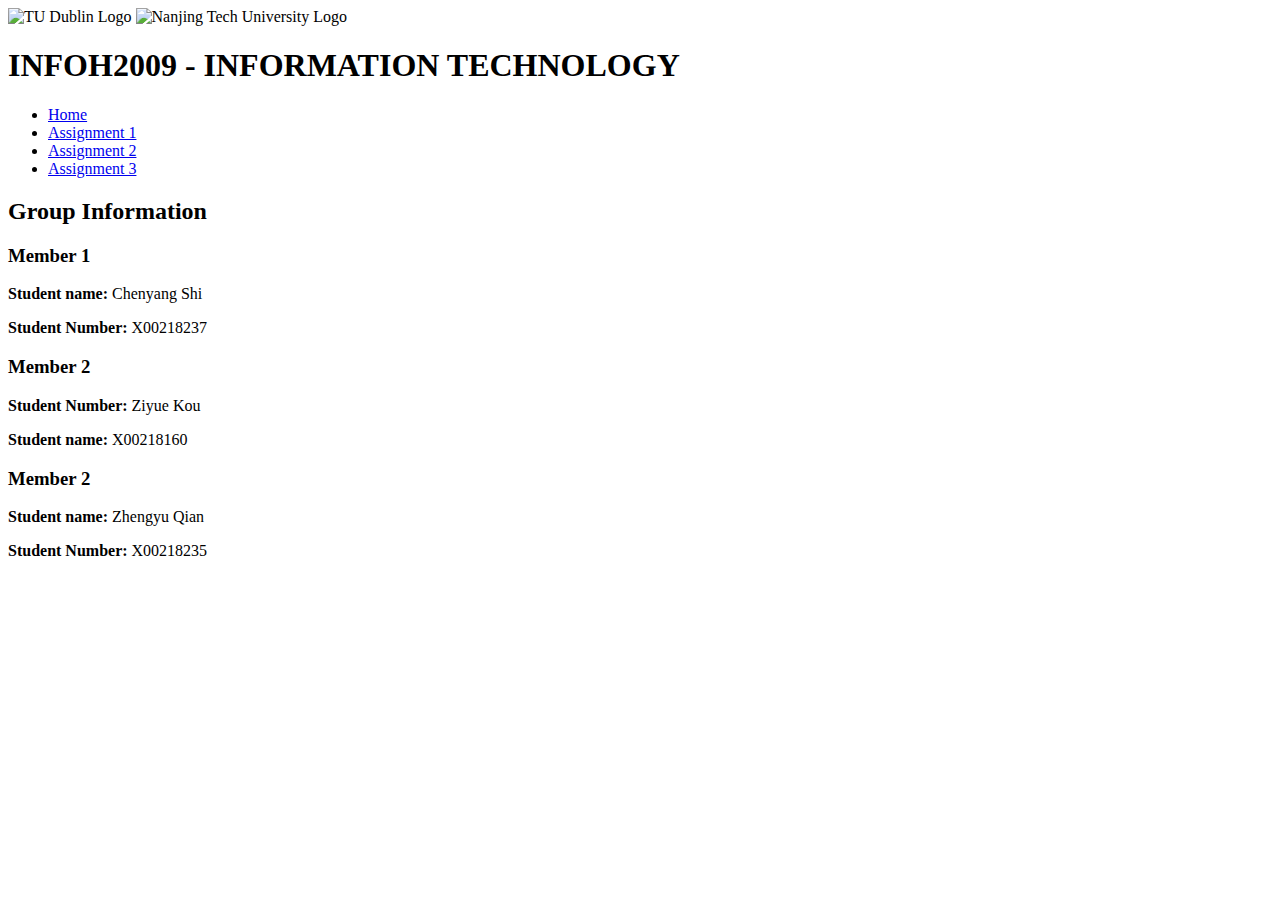
==== index.html @ e097a47a "Create index.html" ====
<!DOCTYPE html>
<html lang="en">
<head>
    <meta charset="UTF-8">
    <meta name="viewport" content="width=device-width, initial-scale=1.0">
    <title>INFOH2009 - INFORMATION TECHNOLOGY</title>
    <link rel="stylesheet" href="style.css">
</head>
<body>
    <header>
        <img src="https://www.ieabroad.com/wp-content/uploads/TUD.png" alt="TU Dublin Logo">
        <img src="https://upload.wikimedia.org/wikipedia/en/b/b2/Nanjing_University_of_Technology_logo.png" alt="Nanjing Tech University Logo">

        <h1>INFOH2009 - INFORMATION TECHNOLOGY</h1>
    </header>
    <nav>
        <ul>
            <li><a href="index.html">Home</a></li>
            <li><a href="assignment1.html">Assignment 1</a></li>
            <li><a href="assignment2.html">Assignment 2</a></li>
            <li><a href="assignment3.html">Assignment 3</a></li>

        </ul>
    </nav>
    <main>
        <section>
            <h2>Group Information</h2>
            <h3>Member 1</h3>
                <p><strong>Student name:</strong> Chenyang Shi</p>
                <p><strong>Student Number:</strong> X00218237</p>
            <h3>Member 2</h3>
                <p><strong>Student Number:</strong> Ziyue Kou</p>
                <p><strong>Student name:</strong> X00218160</p>
            <h3>Member 2</h3>
                <p><strong>Student name:</strong> Zhengyu Qian</p>
                <p><strong>Student Number:</strong> X00218235</p>
        </section>
    </main>
</body>
</html>
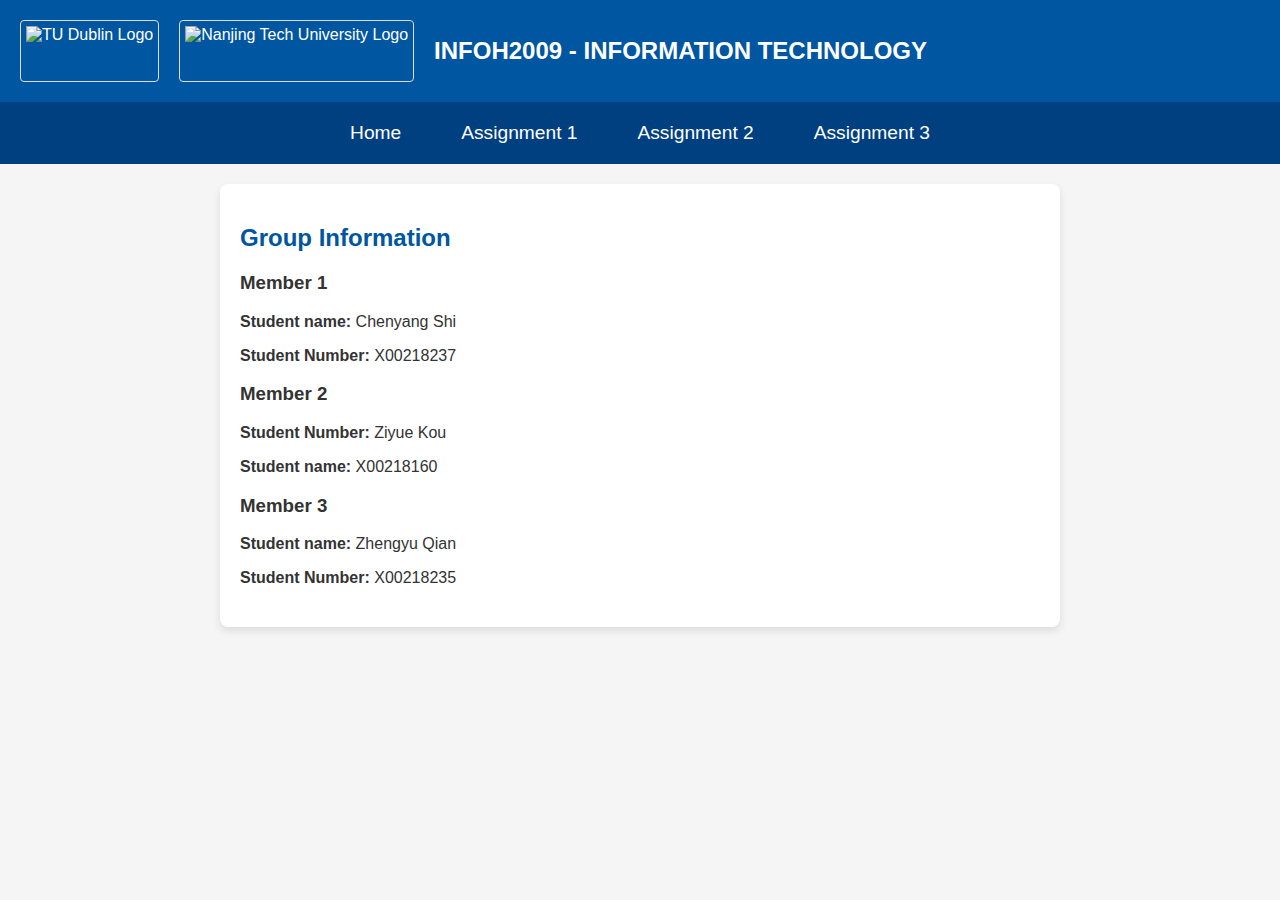
==== commit 3dab9e69: "Add files via upload" ====
--- a/index.html
+++ b/index.html
@@ -1,40 +1,40 @@
-<!DOCTYPE html>
-<html lang="en">
-<head>
-    <meta charset="UTF-8">
-    <meta name="viewport" content="width=device-width, initial-scale=1.0">
-    <title>INFOH2009 - INFORMATION TECHNOLOGY</title>
-    <link rel="stylesheet" href="style.css">
-</head>
-<body>
-    <header>
-        <img src="https://www.ieabroad.com/wp-content/uploads/TUD.png" alt="TU Dublin Logo">
-        <img src="https://upload.wikimedia.org/wikipedia/en/b/b2/Nanjing_University_of_Technology_logo.png" alt="Nanjing Tech University Logo">
-
-        <h1>INFOH2009 - INFORMATION TECHNOLOGY</h1>
-    </header>
-    <nav>
-        <ul>
-            <li><a href="index.html">Home</a></li>
-            <li><a href="assignment1.html">Assignment 1</a></li>
-            <li><a href="assignment2.html">Assignment 2</a></li>
-            <li><a href="assignment3.html">Assignment 3</a></li>
-
-        </ul>
-    </nav>
-    <main>
-        <section>
-            <h2>Group Information</h2>
-            <h3>Member 1</h3>
-                <p><strong>Student name:</strong> Chenyang Shi</p>
-                <p><strong>Student Number:</strong> X00218237</p>
-            <h3>Member 2</h3>
-                <p><strong>Student Number:</strong> Ziyue Kou</p>
-                <p><strong>Student name:</strong> X00218160</p>
-            <h3>Member 2</h3>
-                <p><strong>Student name:</strong> Zhengyu Qian</p>
-                <p><strong>Student Number:</strong> X00218235</p>
-        </section>
-    </main>
-</body>
+<!DOCTYPE html>
+<html lang="en">
+<head>
+    <meta charset="UTF-8">
+    <meta name="viewport" content="width=device-width, initial-scale=1.0">
+    <title>INFOH2009 - INFORMATION TECHNOLOGY</title>
+    <link rel="stylesheet" href="style.css">
+</head>
+<body>
+    <header>
+        <img src="https://www.ieabroad.com/wp-content/uploads/TUD.png" alt="TU Dublin Logo">
+        <img src="https://upload.wikimedia.org/wikipedia/en/b/b2/Nanjing_University_of_Technology_logo.png" alt="Nanjing Tech University Logo">
+
+        <h1>INFOH2009 - INFORMATION TECHNOLOGY</h1>
+    </header>
+    <nav>
+        <ul>
+            <li><a href="index.html">Home</a></li>
+            <li><a href="assignment1.html">Assignment 1</a></li>
+            <li><a href="assignment2.html">Assignment 2</a></li>
+            <li><a href="assignment3.html">Assignment 3</a></li>
+
+        </ul>
+    </nav>
+    <main>
+        <section>
+            <h2>Group Information</h2>
+            <h3>Member 1</h3>
+                <p><strong>Student name:</strong> Chenyang Shi</p>
+                <p><strong>Student Number:</strong> X00218237</p>
+            <h3>Member 2</h3>
+                <p><strong>Student Number:</strong> Ziyue Kou</p>
+                <p><strong>Student name:</strong> X00218160</p>
+            <h3>Member 3</h3>
+                <p><strong>Student name:</strong> Zhengyu Qian</p>
+                <p><strong>Student Number:</strong> X00218235</p>
+        </section>
+    </main>
+</body>
 </html>--- a/style.css
+++ b/style.css
@@ -0,0 +1,99 @@
+body {
+    font-family: Arial, sans-serif;
+    margin: 0;
+    padding: 0;
+    background-color: #f5f5f5;
+    color: #333;
+}
+
+header {
+    background-color: #0056a1;
+    color: white;
+    padding: 20px;
+    display: flex;
+    align-items: center;
+}
+
+header img {
+    height: 50px;
+    margin-right: 20px;
+}
+
+header h1 {
+    margin: 0;
+    font-size: 1.5em;
+}
+
+nav {
+    background-color: #004080;
+    padding: 10px;
+}
+
+nav ul {
+    list-style-type: none;
+    margin: 0;
+    padding: 0;
+    display: flex;
+    justify-content: center;
+}
+
+nav ul li {
+    margin: 0 15px;
+}
+
+nav ul li a {
+    color: white;
+    text-decoration: none;
+    font-size: 1.2em;
+    padding: 10px 15px;
+    display: inline-block;
+}
+
+nav ul li a:hover {
+    background-color: #003366;
+    border-radius: 5px;
+}
+
+main {
+    padding: 20px;
+    max-width: 800px;
+    margin: 20px auto;
+    background: white;
+    box-shadow: 0 4px 8px rgba(0, 0, 0, 0.1);
+    border-radius: 8px;
+}
+
+#pseudocode {
+    font-family: "Courier New", Courier, monospace;
+    font-size: 14px;
+    background-color: #f5f5f5; 
+    color: #333; 
+    padding: 4px 6px;
+    border-radius: 4px;
+    border: 1px solid #ddd;
+    white-space: pre-wrap;
+}
+
+section {
+    margin-bottom: 20px;
+}
+
+h2 {
+    color: #0056A1;
+}
+
+img {
+    max-width: 100%;
+    height: auto;
+    border: 1px solid #ddd;
+    border-radius: 4px;
+    padding: 5px;
+}
+
+textarea {
+    width: 100%;
+    height: 100px;
+    padding: 10px;
+    border: 1px solid #ddd;
+    border-radius: 4px;
+}
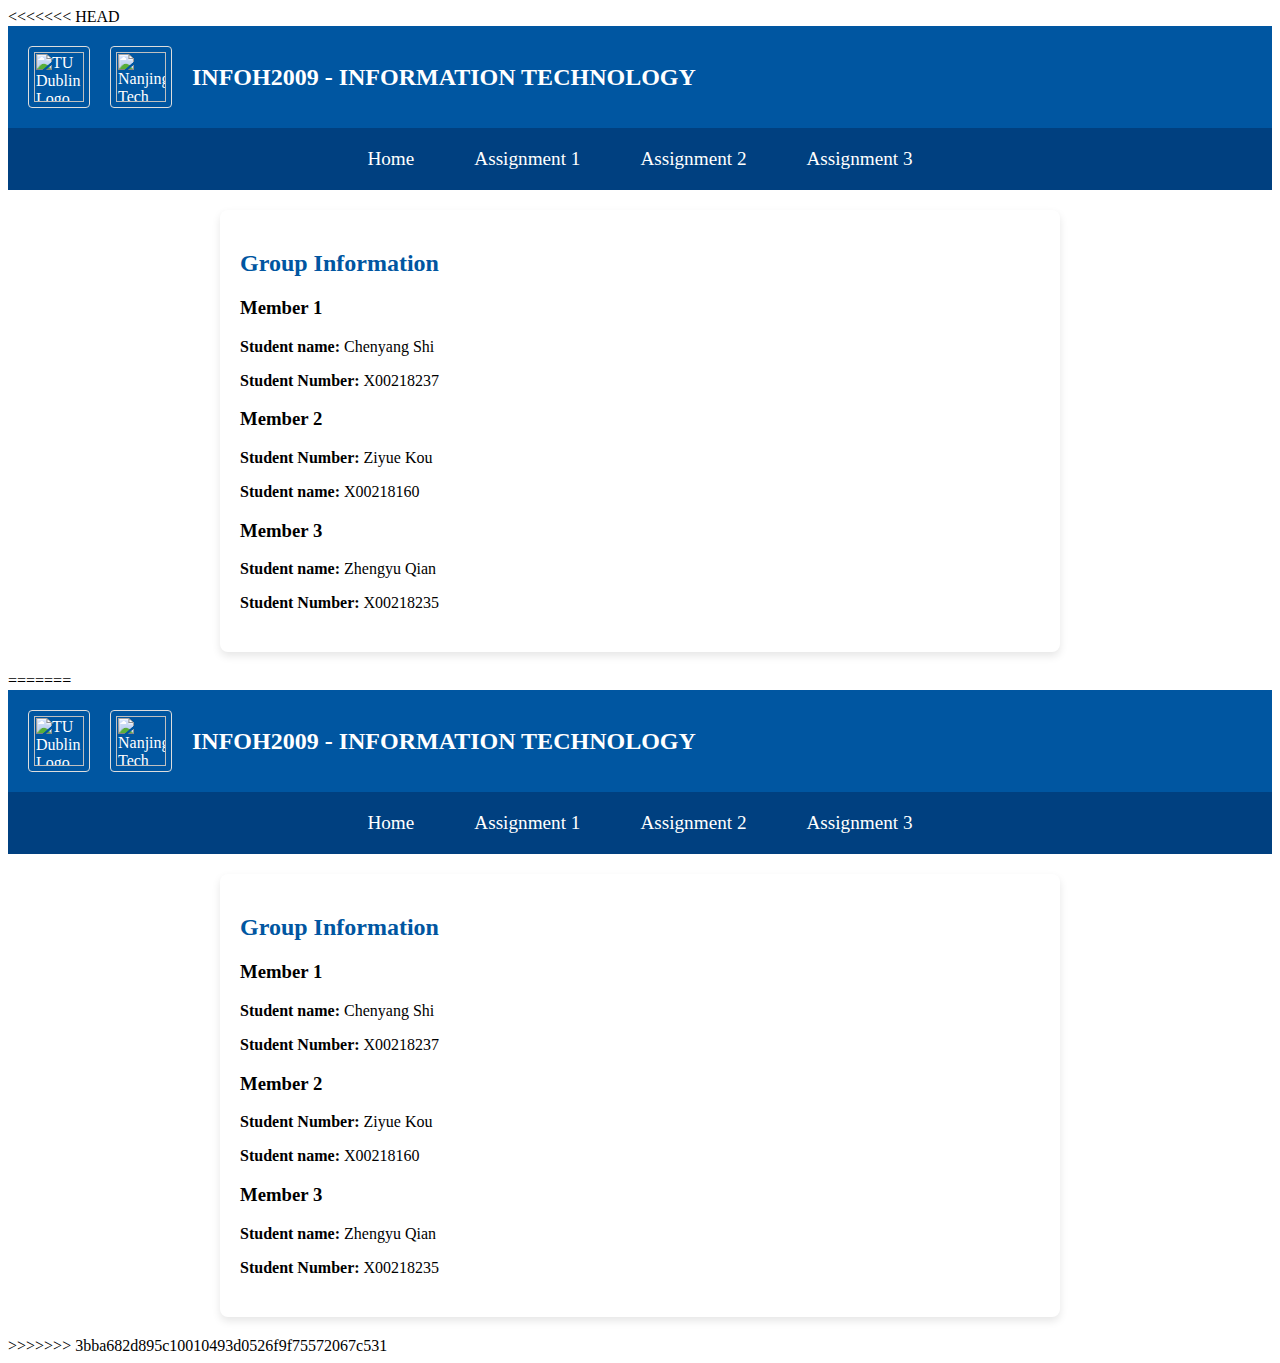
==== commit 1fef88b4: "111" ====
--- a/index.html
+++ b/index.html
@@ -1,40 +1,82 @@
-<!DOCTYPE html>
-<html lang="en">
-<head>
-    <meta charset="UTF-8">
-    <meta name="viewport" content="width=device-width, initial-scale=1.0">
-    <title>INFOH2009 - INFORMATION TECHNOLOGY</title>
-    <link rel="stylesheet" href="style.css">
-</head>
-<body>
-    <header>
-        <img src="https://www.ieabroad.com/wp-content/uploads/TUD.png" alt="TU Dublin Logo">
-        <img src="https://upload.wikimedia.org/wikipedia/en/b/b2/Nanjing_University_of_Technology_logo.png" alt="Nanjing Tech University Logo">
-
-        <h1>INFOH2009 - INFORMATION TECHNOLOGY</h1>
-    </header>
-    <nav>
-        <ul>
-            <li><a href="index.html">Home</a></li>
-            <li><a href="assignment1.html">Assignment 1</a></li>
-            <li><a href="assignment2.html">Assignment 2</a></li>
-            <li><a href="assignment3.html">Assignment 3</a></li>
-
-        </ul>
-    </nav>
-    <main>
-        <section>
-            <h2>Group Information</h2>
-            <h3>Member 1</h3>
-                <p><strong>Student name:</strong> Chenyang Shi</p>
-                <p><strong>Student Number:</strong> X00218237</p>
-            <h3>Member 2</h3>
-                <p><strong>Student Number:</strong> Ziyue Kou</p>
-                <p><strong>Student name:</strong> X00218160</p>
-            <h3>Member 3</h3>
-                <p><strong>Student name:</strong> Zhengyu Qian</p>
-                <p><strong>Student Number:</strong> X00218235</p>
-        </section>
-    </main>
-</body>
+<<<<<<< HEAD
+<!DOCTYPE html>
+<html lang="en">
+<head>
+    <meta charset="UTF-8">
+    <meta name="viewport" content="width=device-width, initial-scale=1.0">
+    <title>INFOH2009 - INFORMATION TECHNOLOGY</title>
+    <link rel="stylesheet" href="style.css">
+</head>
+<body>
+    <header>
+        <img src="https://www.ieabroad.com/wp-content/uploads/TUD.png" alt="TU Dublin Logo">
+        <img src="https://upload.wikimedia.org/wikipedia/en/b/b2/Nanjing_University_of_Technology_logo.png" alt="Nanjing Tech University Logo">
+
+        <h1>INFOH2009 - INFORMATION TECHNOLOGY</h1>
+    </header>
+    <nav>
+        <ul>
+            <li><a href="index.html">Home</a></li>
+            <li><a href="assignment1.html">Assignment 1</a></li>
+            <li><a href="assignment2.html">Assignment 2</a></li>
+            <li><a href="assignment3.html">Assignment 3</a></li>
+
+        </ul>
+    </nav>
+    <main>
+        <section>
+            <h2>Group Information</h2>
+            <h3>Member 1</h3>
+                <p><strong>Student name:</strong> Chenyang Shi</p>
+                <p><strong>Student Number:</strong> X00218237</p>
+            <h3>Member 2</h3>
+                <p><strong>Student Number:</strong> Ziyue Kou</p>
+                <p><strong>Student name:</strong> X00218160</p>
+            <h3>Member 3</h3>
+                <p><strong>Student name:</strong> Zhengyu Qian</p>
+                <p><strong>Student Number:</strong> X00218235</p>
+        </section>
+    </main>
+</body>
+=======
+<!DOCTYPE html>
+<html lang="en">
+<head>
+    <meta charset="UTF-8">
+    <meta name="viewport" content="width=device-width, initial-scale=1.0">
+    <title>INFOH2009 - INFORMATION TECHNOLOGY</title>
+    <link rel="stylesheet" href="style.css">
+</head>
+<body>
+    <header>
+        <img src="https://www.ieabroad.com/wp-content/uploads/TUD.png" alt="TU Dublin Logo">
+        <img src="https://upload.wikimedia.org/wikipedia/en/b/b2/Nanjing_University_of_Technology_logo.png" alt="Nanjing Tech University Logo">
+
+        <h1>INFOH2009 - INFORMATION TECHNOLOGY</h1>
+    </header>
+    <nav>
+        <ul>
+            <li><a href="index.html">Home</a></li>
+            <li><a href="assignment1.html">Assignment 1</a></li>
+            <li><a href="assignment2.html">Assignment 2</a></li>
+            <li><a href="assignment3.html">Assignment 3</a></li>
+
+        </ul>
+    </nav>
+    <main>
+        <section>
+            <h2>Group Information</h2>
+            <h3>Member 1</h3>
+                <p><strong>Student name:</strong> Chenyang Shi</p>
+                <p><strong>Student Number:</strong> X00218237</p>
+            <h3>Member 2</h3>
+                <p><strong>Student Number:</strong> Ziyue Kou</p>
+                <p><strong>Student name:</strong> X00218160</p>
+            <h3>Member 3</h3>
+                <p><strong>Student name:</strong> Zhengyu Qian</p>
+                <p><strong>Student Number:</strong> X00218235</p>
+        </section>
+    </main>
+</body>
+>>>>>>> 3bba682d895c10010493d0526f9f75572067c531
 </html>--- a/style.css
+++ b/style.css
@@ -1,99 +1,201 @@
-body {
-    font-family: Arial, sans-serif;
-    margin: 0;
-    padding: 0;
-    background-color: #f5f5f5;
-    color: #333;
-}
-
-header {
-    background-color: #0056a1;
-    color: white;
-    padding: 20px;
-    display: flex;
-    align-items: center;
-}
-
-header img {
-    height: 50px;
-    margin-right: 20px;
-}
-
-header h1 {
-    margin: 0;
-    font-size: 1.5em;
-}
-
-nav {
-    background-color: #004080;
-    padding: 10px;
-}
-
-nav ul {
-    list-style-type: none;
-    margin: 0;
-    padding: 0;
-    display: flex;
-    justify-content: center;
-}
-
-nav ul li {
-    margin: 0 15px;
-}
-
-nav ul li a {
-    color: white;
-    text-decoration: none;
-    font-size: 1.2em;
-    padding: 10px 15px;
-    display: inline-block;
-}
-
-nav ul li a:hover {
-    background-color: #003366;
-    border-radius: 5px;
-}
-
-main {
-    padding: 20px;
-    max-width: 800px;
-    margin: 20px auto;
-    background: white;
-    box-shadow: 0 4px 8px rgba(0, 0, 0, 0.1);
-    border-radius: 8px;
-}
-
-#pseudocode {
-    font-family: "Courier New", Courier, monospace;
-    font-size: 14px;
-    background-color: #f5f5f5; 
-    color: #333; 
-    padding: 4px 6px;
-    border-radius: 4px;
-    border: 1px solid #ddd;
-    white-space: pre-wrap;
-}
-
-section {
-    margin-bottom: 20px;
-}
-
-h2 {
-    color: #0056A1;
-}
-
-img {
-    max-width: 100%;
-    height: auto;
-    border: 1px solid #ddd;
-    border-radius: 4px;
-    padding: 5px;
-}
-
-textarea {
-    width: 100%;
-    height: 100px;
-    padding: 10px;
-    border: 1px solid #ddd;
-    border-radius: 4px;
-}
+<<<<<<< HEAD
+body {
+    font-family: Arial, sans-serif;
+    margin: 0;
+    padding: 0;
+    background-color: #f5f5f5;
+    color: #333;
+}
+
+header {
+    background-color: #0056a1;
+    color: white;
+    padding: 20px;
+    display: flex;
+    align-items: center;
+}
+
+header img {
+    height: 50px;
+    margin-right: 20px;
+}
+
+header h1 {
+    margin: 0;
+    font-size: 1.5em;
+}
+
+nav {
+    background-color: #004080;
+    padding: 10px;
+}
+
+nav ul {
+    list-style-type: none;
+    margin: 0;
+    padding: 0;
+    display: flex;
+    justify-content: center;
+}
+
+nav ul li {
+    margin: 0 15px;
+}
+
+nav ul li a {
+    color: white;
+    text-decoration: none;
+    font-size: 1.2em;
+    padding: 10px 15px;
+    display: inline-block;
+}
+
+nav ul li a:hover {
+    background-color: #003366;
+    border-radius: 5px;
+}
+
+main {
+    padding: 20px;
+    max-width: 800px;
+    margin: 20px auto;
+    background: white;
+    box-shadow: 0 4px 8px rgba(0, 0, 0, 0.1);
+    border-radius: 8px;
+}
+
+#pseudocode {
+    font-family: "Courier New", Courier, monospace;
+    font-size: 14px;
+    background-color: #f5f5f5; 
+    color: #333; 
+    padding: 4px 6px;
+    border-radius: 4px;
+    border: 1px solid #ddd;
+    white-space: pre-wrap;
+}
+
+section {
+    margin-bottom: 20px;
+}
+
+h2 {
+    color: #0056A1;
+}
+
+img {
+    max-width: 100%;
+    height: auto;
+    border: 1px solid #ddd;
+    border-radius: 4px;
+    padding: 5px;
+}
+
+textarea {
+    width: 100%;
+    height: 100px;
+    padding: 10px;
+    border: 1px solid #ddd;
+    border-radius: 4px;
+}
+=======
+body {
+    font-family: Arial, sans-serif;
+    margin: 0;
+    padding: 0;
+    background-color: #f5f5f5;
+    color: #333;
+}
+
+header {
+    background-color: #0056a1;
+    color: white;
+    padding: 20px;
+    display: flex;
+    align-items: center;
+}
+
+header img {
+    height: 50px;
+    margin-right: 20px;
+}
+
+header h1 {
+    margin: 0;
+    font-size: 1.5em;
+}
+
+nav {
+    background-color: #004080;
+    padding: 10px;
+}
+
+nav ul {
+    list-style-type: none;
+    margin: 0;
+    padding: 0;
+    display: flex;
+    justify-content: center;
+}
+
+nav ul li {
+    margin: 0 15px;
+}
+
+nav ul li a {
+    color: white;
+    text-decoration: none;
+    font-size: 1.2em;
+    padding: 10px 15px;
+    display: inline-block;
+}
+
+nav ul li a:hover {
+    background-color: #003366;
+    border-radius: 5px;
+}
+
+main {
+    padding: 20px;
+    max-width: 800px;
+    margin: 20px auto;
+    background: white;
+    box-shadow: 0 4px 8px rgba(0, 0, 0, 0.1);
+    border-radius: 8px;
+}
+
+#pseudocode {
+    font-family: "Courier New", Courier, monospace;
+    font-size: 14px;
+    background-color: #f5f5f5; 
+    color: #333; 
+    padding: 4px 6px;
+    border-radius: 4px;
+    border: 1px solid #ddd;
+    white-space: pre-wrap;
+}
+
+section {
+    margin-bottom: 20px;
+}
+
+h2 {
+    color: #0056A1;
+}
+
+img {
+    max-width: 100%;
+    height: auto;
+    border: 1px solid #ddd;
+    border-radius: 4px;
+    padding: 5px;
+}
+
+textarea {
+    width: 100%;
+    height: 100px;
+    padding: 10px;
+    border: 1px solid #ddd;
+    border-radius: 4px;
+}
+>>>>>>> 3bba682d895c10010493d0526f9f75572067c531
--- a/style.css
+++ b/style.css
@@ -1,99 +1,201 @@
-body {
-    font-family: Arial, sans-serif;
-    margin: 0;
-    padding: 0;
-    background-color: #f5f5f5;
-    color: #333;
-}
-
-header {
-    background-color: #0056a1;
-    color: white;
-    padding: 20px;
-    display: flex;
-    align-items: center;
-}
-
-header img {
-    height: 50px;
-    margin-right: 20px;
-}
-
-header h1 {
-    margin: 0;
-    font-size: 1.5em;
-}
-
-nav {
-    background-color: #004080;
-    padding: 10px;
-}
-
-nav ul {
-    list-style-type: none;
-    margin: 0;
-    padding: 0;
-    display: flex;
-    justify-content: center;
-}
-
-nav ul li {
-    margin: 0 15px;
-}
-
-nav ul li a {
-    color: white;
-    text-decoration: none;
-    font-size: 1.2em;
-    padding: 10px 15px;
-    display: inline-block;
-}
-
-nav ul li a:hover {
-    background-color: #003366;
-    border-radius: 5px;
-}
-
-main {
-    padding: 20px;
-    max-width: 800px;
-    margin: 20px auto;
-    background: white;
-    box-shadow: 0 4px 8px rgba(0, 0, 0, 0.1);
-    border-radius: 8px;
-}
-
-#pseudocode {
-    font-family: "Courier New", Courier, monospace;
-    font-size: 14px;
-    background-color: #f5f5f5; 
-    color: #333; 
-    padding: 4px 6px;
-    border-radius: 4px;
-    border: 1px solid #ddd;
-    white-space: pre-wrap;
-}
-
-section {
-    margin-bottom: 20px;
-}
-
-h2 {
-    color: #0056A1;
-}
-
-img {
-    max-width: 100%;
-    height: auto;
-    border: 1px solid #ddd;
-    border-radius: 4px;
-    padding: 5px;
-}
-
-textarea {
-    width: 100%;
-    height: 100px;
-    padding: 10px;
-    border: 1px solid #ddd;
-    border-radius: 4px;
-}
+<<<<<<< HEAD
+body {
+    font-family: Arial, sans-serif;
+    margin: 0;
+    padding: 0;
+    background-color: #f5f5f5;
+    color: #333;
+}
+
+header {
+    background-color: #0056a1;
+    color: white;
+    padding: 20px;
+    display: flex;
+    align-items: center;
+}
+
+header img {
+    height: 50px;
+    margin-right: 20px;
+}
+
+header h1 {
+    margin: 0;
+    font-size: 1.5em;
+}
+
+nav {
+    background-color: #004080;
+    padding: 10px;
+}
+
+nav ul {
+    list-style-type: none;
+    margin: 0;
+    padding: 0;
+    display: flex;
+    justify-content: center;
+}
+
+nav ul li {
+    margin: 0 15px;
+}
+
+nav ul li a {
+    color: white;
+    text-decoration: none;
+    font-size: 1.2em;
+    padding: 10px 15px;
+    display: inline-block;
+}
+
+nav ul li a:hover {
+    background-color: #003366;
+    border-radius: 5px;
+}
+
+main {
+    padding: 20px;
+    max-width: 800px;
+    margin: 20px auto;
+    background: white;
+    box-shadow: 0 4px 8px rgba(0, 0, 0, 0.1);
+    border-radius: 8px;
+}
+
+#pseudocode {
+    font-family: "Courier New", Courier, monospace;
+    font-size: 14px;
+    background-color: #f5f5f5; 
+    color: #333; 
+    padding: 4px 6px;
+    border-radius: 4px;
+    border: 1px solid #ddd;
+    white-space: pre-wrap;
+}
+
+section {
+    margin-bottom: 20px;
+}
+
+h2 {
+    color: #0056A1;
+}
+
+img {
+    max-width: 100%;
+    height: auto;
+    border: 1px solid #ddd;
+    border-radius: 4px;
+    padding: 5px;
+}
+
+textarea {
+    width: 100%;
+    height: 100px;
+    padding: 10px;
+    border: 1px solid #ddd;
+    border-radius: 4px;
+}
+=======
+body {
+    font-family: Arial, sans-serif;
+    margin: 0;
+    padding: 0;
+    background-color: #f5f5f5;
+    color: #333;
+}
+
+header {
+    background-color: #0056a1;
+    color: white;
+    padding: 20px;
+    display: flex;
+    align-items: center;
+}
+
+header img {
+    height: 50px;
+    margin-right: 20px;
+}
+
+header h1 {
+    margin: 0;
+    font-size: 1.5em;
+}
+
+nav {
+    background-color: #004080;
+    padding: 10px;
+}
+
+nav ul {
+    list-style-type: none;
+    margin: 0;
+    padding: 0;
+    display: flex;
+    justify-content: center;
+}
+
+nav ul li {
+    margin: 0 15px;
+}
+
+nav ul li a {
+    color: white;
+    text-decoration: none;
+    font-size: 1.2em;
+    padding: 10px 15px;
+    display: inline-block;
+}
+
+nav ul li a:hover {
+    background-color: #003366;
+    border-radius: 5px;
+}
+
+main {
+    padding: 20px;
+    max-width: 800px;
+    margin: 20px auto;
+    background: white;
+    box-shadow: 0 4px 8px rgba(0, 0, 0, 0.1);
+    border-radius: 8px;
+}
+
+#pseudocode {
+    font-family: "Courier New", Courier, monospace;
+    font-size: 14px;
+    background-color: #f5f5f5; 
+    color: #333; 
+    padding: 4px 6px;
+    border-radius: 4px;
+    border: 1px solid #ddd;
+    white-space: pre-wrap;
+}
+
+section {
+    margin-bottom: 20px;
+}
+
+h2 {
+    color: #0056A1;
+}
+
+img {
+    max-width: 100%;
+    height: auto;
+    border: 1px solid #ddd;
+    border-radius: 4px;
+    padding: 5px;
+}
+
+textarea {
+    width: 100%;
+    height: 100px;
+    padding: 10px;
+    border: 1px solid #ddd;
+    border-radius: 4px;
+}
+>>>>>>> 3bba682d895c10010493d0526f9f75572067c531
